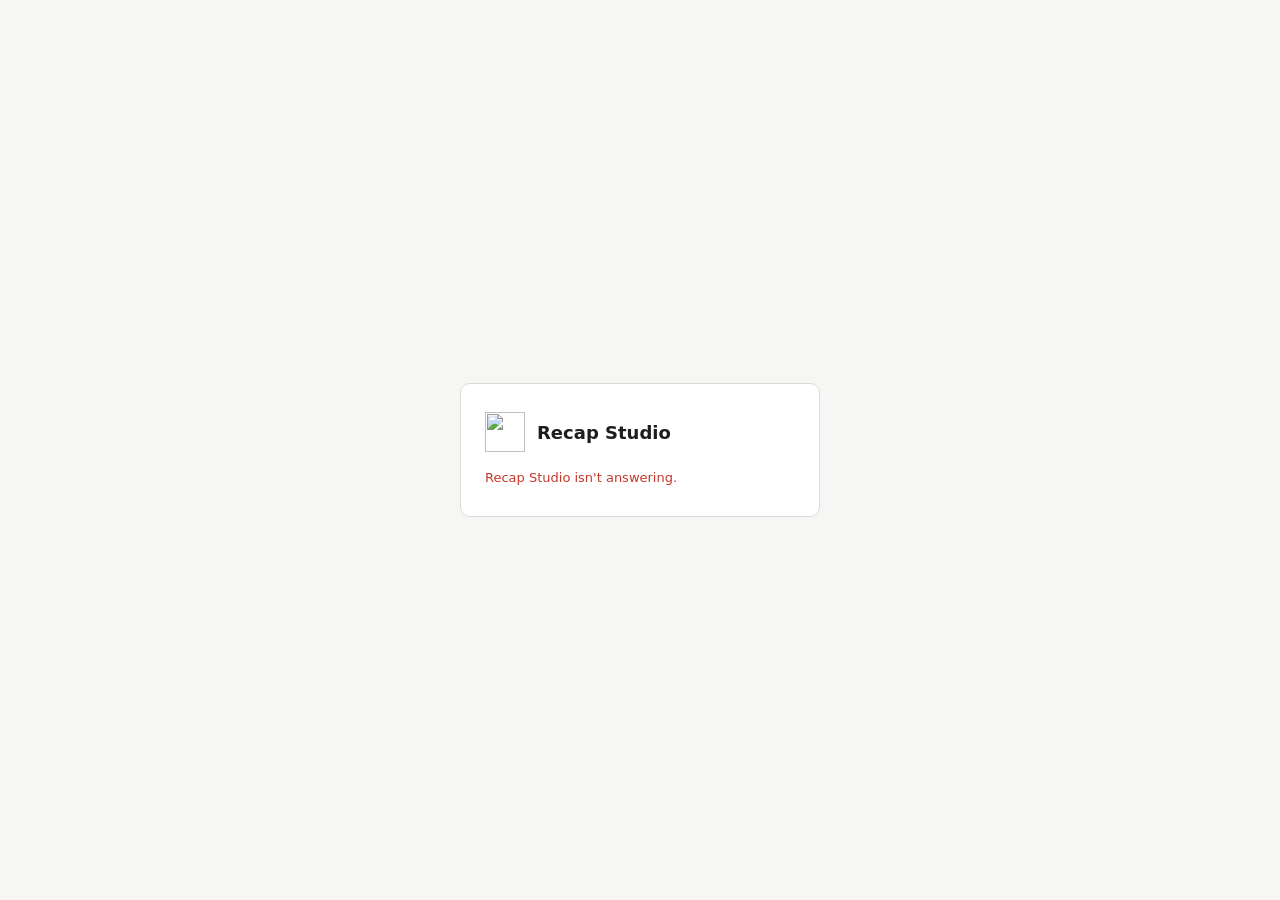
==== recap/web/login.html @ 37bf328a "Recap Studio Server, and videos render several times faster The server: --server runs the app on the" ====
<!doctype html>
<html lang="en">
<head>
<meta charset="utf-8">
<meta name="viewport" content="width=device-width, initial-scale=1">
<title>Sign in · Recap Studio</title>
<link rel="icon" href="/icon.ico">
<style>
:root { --bg: #f6f6f4; --panel: #ffffff; --text: #1d1d1b; --muted: #6d6c67; --line: #dcdad4; --accent: #3d63dd;
  --accent-text: #ffffff; --danger: #c4372b; }
@media (prefers-color-scheme: dark) {
  :root { --bg: #18181a; --panel: #222225; --text: #ececea; --muted: #9b9a95; --line: #34343a; --accent: #6d8cf0;
    --accent-text: #0e0e10; --danger: #ec6a5f; }
}
* { box-sizing: border-box; }
html, body { height: 100%; margin: 0; }
body { display: flex; align-items: center; justify-content: center; padding: 16px; background: var(--bg);
  color: var(--text); font: 15px "Segoe UI", system-ui, sans-serif; }
main { width: 100%; max-width: 360px; background: var(--panel); border: 1px solid var(--line); border-radius: 10px;
  padding: 28px 24px; }
.head { display: flex; align-items: center; gap: 12px; margin-bottom: 18px; }
.head img { width: 40px; height: 40px; }
h1 { font-size: 18px; margin: 0; }
p { color: var(--muted); font-size: 13px; line-height: 1.45; margin: 0 0 14px; }
label { display: block; font-size: 13px; color: var(--muted); margin-bottom: 12px; }
input { display: block; width: 100%; margin-top: 4px; padding: 9px 10px; font: inherit; color: var(--text);
  background: var(--bg); border: 1px solid var(--line); border-radius: 6px; }
input:focus { outline: 2px solid var(--accent); outline-offset: -1px; }
button { width: 100%; margin-top: 6px; padding: 10px; font: inherit; font-weight: 600; color: var(--accent-text);
  background: var(--accent); border: 0; border-radius: 6px; cursor: pointer; }
button:disabled { opacity: 0.6; cursor: progress; }
.error { color: var(--danger); font-size: 13px; min-height: 18px; margin-top: 10px; }
code { font-size: 12px; }
</style>
</head>
<body>
<main>
  <div class="head"><img src="/icon.ico" alt=""><h1 id="title">Recap Studio</h1></div>
  <form id="login" hidden>
    <label>Username <input id="user" autocomplete="username" spellcheck="false" required autofocus></label>
    <label>Password <input id="password" type="password" autocomplete="current-password" required></label>
    <button type="submit">Sign in</button>
  </form>
  <form id="setup" hidden>
    <p>This server's login isn't set up yet. The setup code is in the server's log: <span id="code-place">the
      terminal it was started from, or <code>journalctl -u recap-studio</code></span>.</p>
    <label>Setup code <input id="code" autocomplete="one-time-code" spellcheck="false" placeholder="ABCD-EFGH-JKLM" required></label>
    <label>Username <input id="new-user" autocomplete="username" spellcheck="false" required></label>
    <label>Password (at least 8 characters) <input id="new-password" type="password" autocomplete="new-password" minlength="8" required></label>
    <label>The password again <input id="again" type="password" autocomplete="new-password" minlength="8" required></label>
    <button type="submit">Set up the login</button>
  </form>
  <div id="error" class="error" role="alert"></div>
</main>
<script>
const $ = (s) => document.querySelector(s);

async function post(path, body) {
  const r = await fetch(path, { method: "POST", headers: { "Content-Type": "application/json" }, body: JSON.stringify(body) });
  const data = await r.json().catch(() => ({}));
  if (!r.ok) throw new Error(data.detail || r.statusText);
  return data;
}

function sending(form, on) {
  form.querySelector("button").disabled = on;
  if (on) $("#error").textContent = "";
}

$("#login").addEventListener("submit", async (e) => {
  e.preventDefault();
  sending(e.target, true);
  try {
    await post("/api/auth/login", { user: $("#user").value.trim(), password: $("#password").value });
    location.href = "/";
  } catch (err) {
    $("#error").textContent = err.message;
    $("#password").select();
  }
  sending(e.target, false);
});

$("#setup").addEventListener("submit", async (e) => {
  e.preventDefault();
  if ($("#new-password").value !== $("#again").value) {
    $("#error").textContent = "The two passwords aren't the same.";
    return;
  }
  sending(e.target, true);
  try {
    await post("/api/auth/setup", { code: $("#code").value.trim(), user: $("#new-user").value.trim(),
      password: $("#new-password").value });
    location.href = "/";
  } catch (err) { $("#error").textContent = err.message; }
  sending(e.target, false);
});

(async () => {
  let s;
  try { s = await (await fetch("/api/auth")).json(); } catch { $("#error").textContent = "Recap Studio isn't answering."; return; }
  if (!s.server || s.user) { location.href = "/"; return; }
  const form = s.configured ? $("#login") : $("#setup");
  $("#title").textContent = s.configured ? "Sign in to Recap Studio" : "Set up Recap Studio";
  if (s.code_place) $("#code-place").textContent = s.code_place;  // (a package's own place: QNAP's event log)
  form.hidden = false;
  form.querySelector("input").focus();
})();
</script>
</body>
</html>
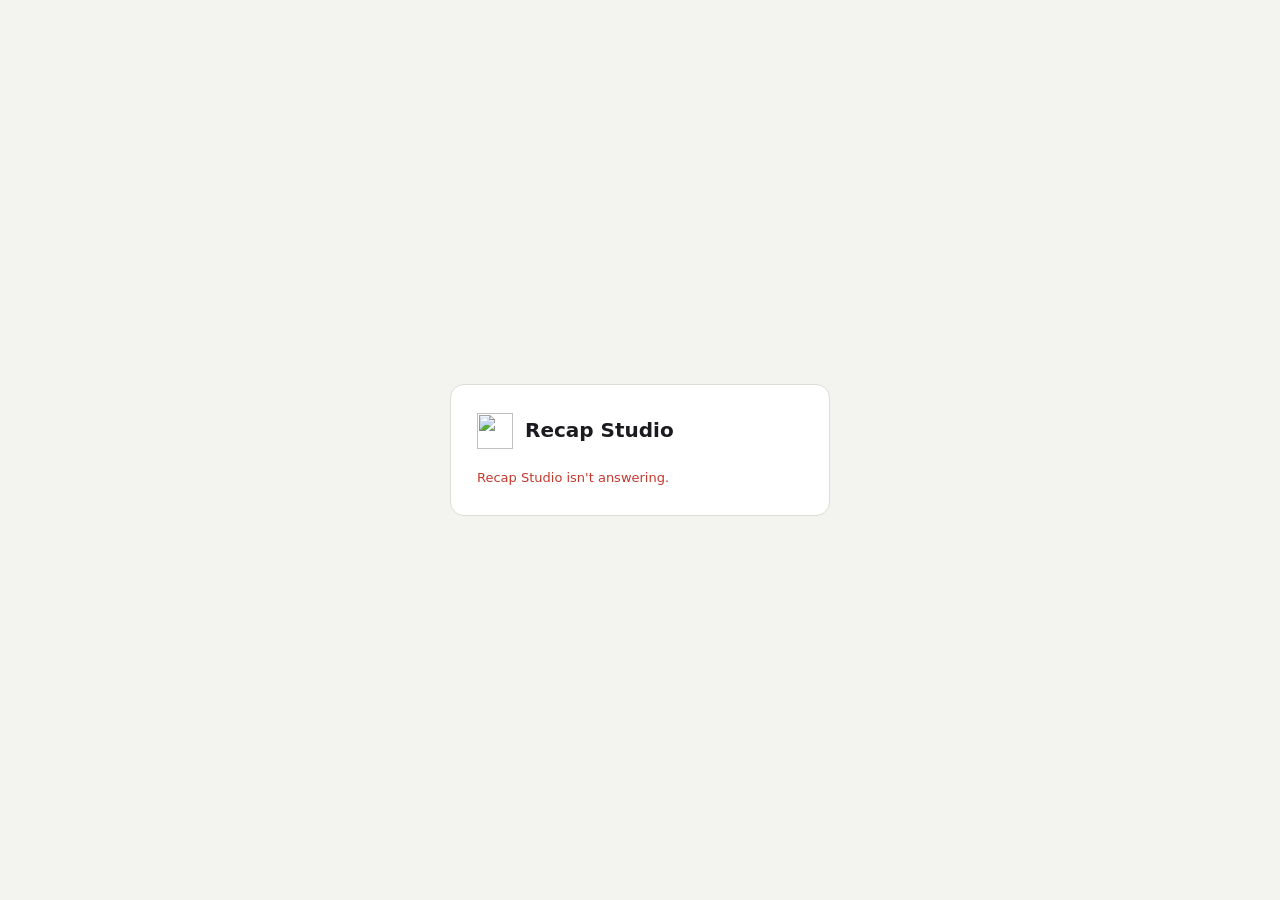
==== commit 414aaeb6: "Recap Studio 0.5.0: a new look everywhere, the plugins rebuilt on it, Post to TikTok, light and dark" ====
--- a/recap/web/login.html
+++ b/recap/web/login.html
@@ -6,28 +6,28 @@
 <title>Sign in · Recap Studio</title>
 <link rel="icon" href="/icon.ico">
 <style>
-:root { --bg: #f6f6f4; --panel: #ffffff; --text: #1d1d1b; --muted: #6d6c67; --line: #dcdad4; --accent: #3d63dd;
-  --accent-text: #ffffff; --danger: #c4372b; }
+:root { --bg: #f3f3f0; --panel: #ffffff; --text: #1b1b1f; --muted: #6b6b70; --line: #dddcd6; --accent: #3d63dd;
+  --accent-text: #ffffff; --danger: #c4372b; color-scheme: light; }
 @media (prefers-color-scheme: dark) {
   :root { --bg: #18181a; --panel: #222225; --text: #ececea; --muted: #9b9a95; --line: #34343a; --accent: #6d8cf0;
-    --accent-text: #0e0e10; --danger: #ec6a5f; }
+    --accent-text: #0f1220; --danger: #ec6a5f; color-scheme: dark; }
 }
 * { box-sizing: border-box; }
 html, body { height: 100%; margin: 0; }
 body { display: flex; align-items: center; justify-content: center; padding: 16px; background: var(--bg);
-  color: var(--text); font: 15px "Segoe UI", system-ui, sans-serif; }
-main { width: 100%; max-width: 360px; background: var(--panel); border: 1px solid var(--line); border-radius: 10px;
-  padding: 28px 24px; }
-.head { display: flex; align-items: center; gap: 12px; margin-bottom: 18px; }
-.head img { width: 40px; height: 40px; }
-h1 { font-size: 18px; margin: 0; }
-p { color: var(--muted); font-size: 13px; line-height: 1.45; margin: 0 0 14px; }
+  color: var(--text); font: 15px/1.45 "Segoe UI", system-ui, sans-serif; }
+main { width: 100%; max-width: 380px; background: var(--panel); border: 1px solid var(--line); border-radius: 14px;
+  padding: 28px 26px; }
+.head { display: flex; align-items: center; gap: 12px; margin-bottom: 20px; }
+.head img { width: 36px; height: 36px; }
+h1 { font-size: 20px; font-weight: 600; margin: 0; }
+p { color: var(--muted); font-size: 13px; margin: 0 0 14px; }
 label { display: block; font-size: 13px; color: var(--muted); margin-bottom: 12px; }
-input { display: block; width: 100%; margin-top: 4px; padding: 9px 10px; font: inherit; color: var(--text);
-  background: var(--bg); border: 1px solid var(--line); border-radius: 6px; }
+input { display: block; width: 100%; margin-top: 4px; padding: 9px 11px; font: inherit; color: var(--text);
+  background: var(--bg); border: 1px solid var(--line); border-radius: 8px; }
 input:focus { outline: 2px solid var(--accent); outline-offset: -1px; }
-button { width: 100%; margin-top: 6px; padding: 10px; font: inherit; font-weight: 600; color: var(--accent-text);
-  background: var(--accent); border: 0; border-radius: 6px; cursor: pointer; }
+button { width: 100%; margin-top: 8px; padding: 11px; font: inherit; font-weight: 600; color: var(--accent-text);
+  background: var(--accent); border: 0; border-radius: 9px; cursor: pointer; }
 button:disabled { opacity: 0.6; cursor: progress; }
 .error { color: var(--danger); font-size: 13px; min-height: 18px; margin-top: 10px; }
 code { font-size: 12px; }
